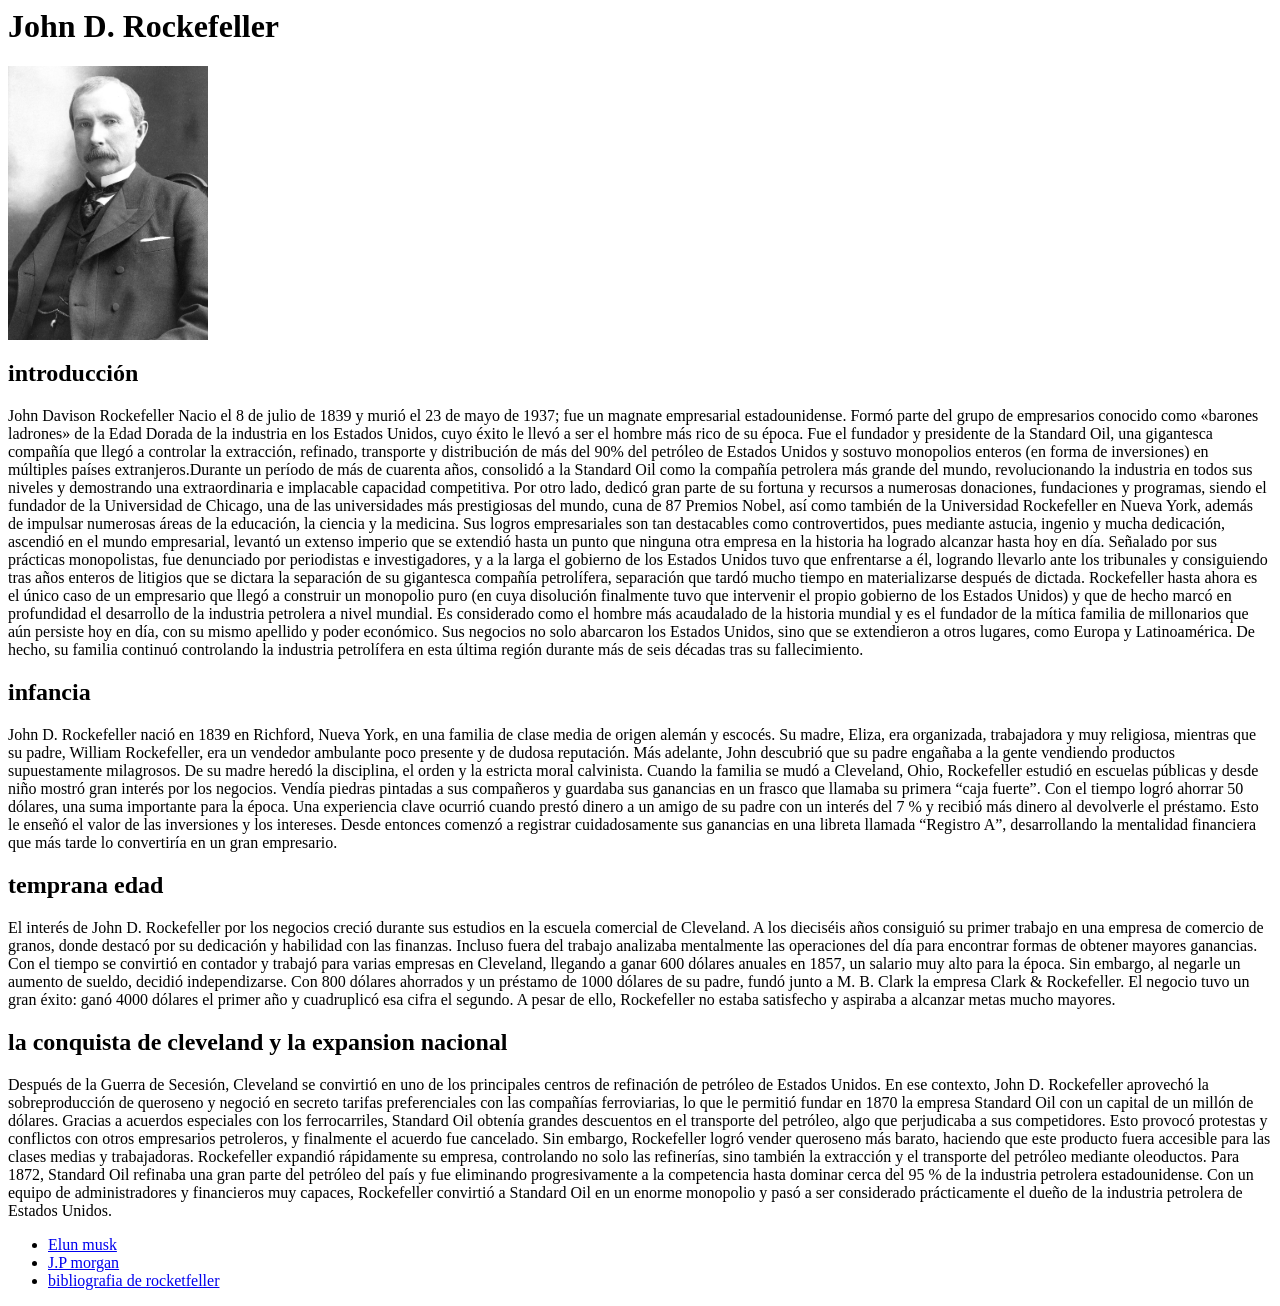
==== index.html @ 6f2e46f5 "segundo commit rocketfeller" ====
<html>
    <head>
        <title> empresarios que hicieron historia: </title>
    </head>
    <body>
      <h1> John D. Rockefeller </h1>
      <img src="img/rockefeller.jpg" alt="fotografía de john D. rockefeller" width ="200">
        <h2> introducción </h2>
        <p> John Davison Rockefeller Nacio el 8 de julio de 1839 y murió el 23 de mayo de 1937; fue un magnate empresarial estadounidense. Formó parte del grupo de empresarios conocido como «barones ladrones» de la Edad Dorada de la industria en los Estados Unidos, cuyo éxito le llevó a ser el hombre más rico de su época.

Fue el fundador y presidente de la Standard Oil, una gigantesca compañía que llegó a controlar la extracción, refinado, transporte y distribución de más del 90% del petróleo de Estados Unidos y sostuvo monopolios enteros (en forma de inversiones) en múltiples países extranjeros.Durante un período de más de cuarenta años, consolidó a la Standard Oil como la compañía petrolera más grande del mundo, revolucionando la industria en todos sus niveles y demostrando una extraordinaria e implacable capacidad competitiva. Por otro lado, dedicó gran parte de su fortuna y recursos a numerosas donaciones, fundaciones y programas, siendo el fundador de la Universidad de Chicago, una de las universidades más prestigiosas del mundo, cuna de 87 Premios Nobel, así como también de la Universidad Rockefeller en Nueva York, además de impulsar numerosas áreas de la educación, la ciencia y la medicina.

Sus logros empresariales son tan destacables como controvertidos, pues mediante astucia, ingenio y mucha dedicación, ascendió en el mundo empresarial, levantó un extenso imperio que se extendió hasta un punto que ninguna otra empresa en la historia ha logrado alcanzar hasta hoy en día. Señalado por sus prácticas monopolistas, fue denunciado por periodistas e investigadores, y a la larga el gobierno de los Estados Unidos tuvo que enfrentarse a él, logrando llevarlo ante los tribunales y consiguiendo tras años enteros de litigios que se dictara la separación de su gigantesca compañía petrolífera, separación que tardó mucho tiempo en materializarse después de dictada.

Rockefeller hasta ahora es el único caso de un empresario que llegó a construir un monopolio puro (en cuya disolución finalmente tuvo que intervenir el propio gobierno de los Estados Unidos) y que de hecho marcó en profundidad el desarrollo de la industria petrolera a nivel mundial.

Es considerado como el hombre más acaudalado de la historia mundial y es el fundador de la mítica familia de millonarios que aún persiste hoy en día, con su mismo apellido y poder económico. Sus negocios no solo abarcaron los Estados Unidos, sino que se extendieron a otros lugares, como Europa y Latinoamérica. De hecho, su familia continuó controlando la industria petrolífera en esta última región durante más de seis décadas tras su fallecimiento.</p>
  <h2> infancia </h2>
  <p> John D. Rockefeller nació en 1839 en Richford, Nueva York, en una familia de clase media de origen alemán y escocés. Su madre, Eliza, era organizada, trabajadora y muy religiosa, mientras que su padre, William Rockefeller, era un vendedor ambulante poco presente y de dudosa reputación. Más adelante, John descubrió que su padre engañaba a la gente vendiendo productos supuestamente milagrosos.

De su madre heredó la disciplina, el orden y la estricta moral calvinista. Cuando la familia se mudó a Cleveland, Ohio, Rockefeller estudió en escuelas públicas y desde niño mostró gran interés por los negocios. Vendía piedras pintadas a sus compañeros y guardaba sus ganancias en un frasco que llamaba su primera “caja fuerte”.

Con el tiempo logró ahorrar 50 dólares, una suma importante para la época. Una experiencia clave ocurrió cuando prestó dinero a un amigo de su padre con un interés del 7 % y recibió más dinero al devolverle el préstamo. Esto le enseñó el valor de las inversiones y los intereses. Desde entonces comenzó a registrar cuidadosamente sus ganancias en una libreta llamada “Registro A”, desarrollando la mentalidad financiera que más tarde lo convertiría en un gran empresario.</p>
  <h2> temprana edad </h2>
  <p> El interés de John D. Rockefeller por los negocios creció durante sus estudios en la escuela comercial de Cleveland. A los dieciséis años consiguió su primer trabajo en una empresa de comercio de granos, donde destacó por su dedicación y habilidad con las finanzas. Incluso fuera del trabajo analizaba mentalmente las operaciones del día para encontrar formas de obtener mayores ganancias.

Con el tiempo se convirtió en contador y trabajó para varias empresas en Cleveland, llegando a ganar 600 dólares anuales en 1857, un salario muy alto para la época. Sin embargo, al negarle un aumento de sueldo, decidió independizarse. Con 800 dólares ahorrados y un préstamo de 1000 dólares de su padre, fundó junto a M. B. Clark la empresa Clark & Rockefeller.

El negocio tuvo un gran éxito: ganó 4000 dólares el primer año y cuadruplicó esa cifra el segundo. A pesar de ello, Rockefeller no estaba satisfecho y aspiraba a alcanzar metas mucho mayores.</p>
<h2>la conquista de cleveland y la expansion nacional</h2>
<p>Después de la Guerra de Secesión, Cleveland se convirtió en uno de los principales centros de refinación de petróleo de Estados Unidos. En ese contexto, John D. Rockefeller aprovechó la sobreproducción de queroseno y negoció en secreto tarifas preferenciales con las compañías ferroviarias, lo que le permitió fundar en 1870 la empresa Standard Oil con un capital de un millón de dólares.

Gracias a acuerdos especiales con los ferrocarriles, Standard Oil obtenía grandes descuentos en el transporte del petróleo, algo que perjudicaba a sus competidores. Esto provocó protestas y conflictos con otros empresarios petroleros, y finalmente el acuerdo fue cancelado. Sin embargo, Rockefeller logró vender queroseno más barato, haciendo que este producto fuera accesible para las clases medias y trabajadoras.

Rockefeller expandió rápidamente su empresa, controlando no solo las refinerías, sino también la extracción y el transporte del petróleo mediante oleoductos. Para 1872, Standard Oil refinaba una gran parte del petróleo del país y fue eliminando progresivamente a la competencia hasta dominar cerca del 95 % de la industria petrolera estadounidense.

Con un equipo de administradores y financieros muy capaces, Rockefeller convirtió a Standard Oil en un enorme monopolio y pasó a ser considerado prácticamente el dueño de la industria petrolera de Estados Unidos.</p>
<ul>
    <li>
        <a href="tema2.html"> Elun musk</a>
    </li>
    <li>
        <a href="tema3.html"> J.P morgan</a>
    </li>
    <li>
        <a href="https://es.wikipedia.org/wiki/John_D._Rockefeller"> bibliografia de rocketfeller</a>
    </li>
</ul>
</body>
</html>
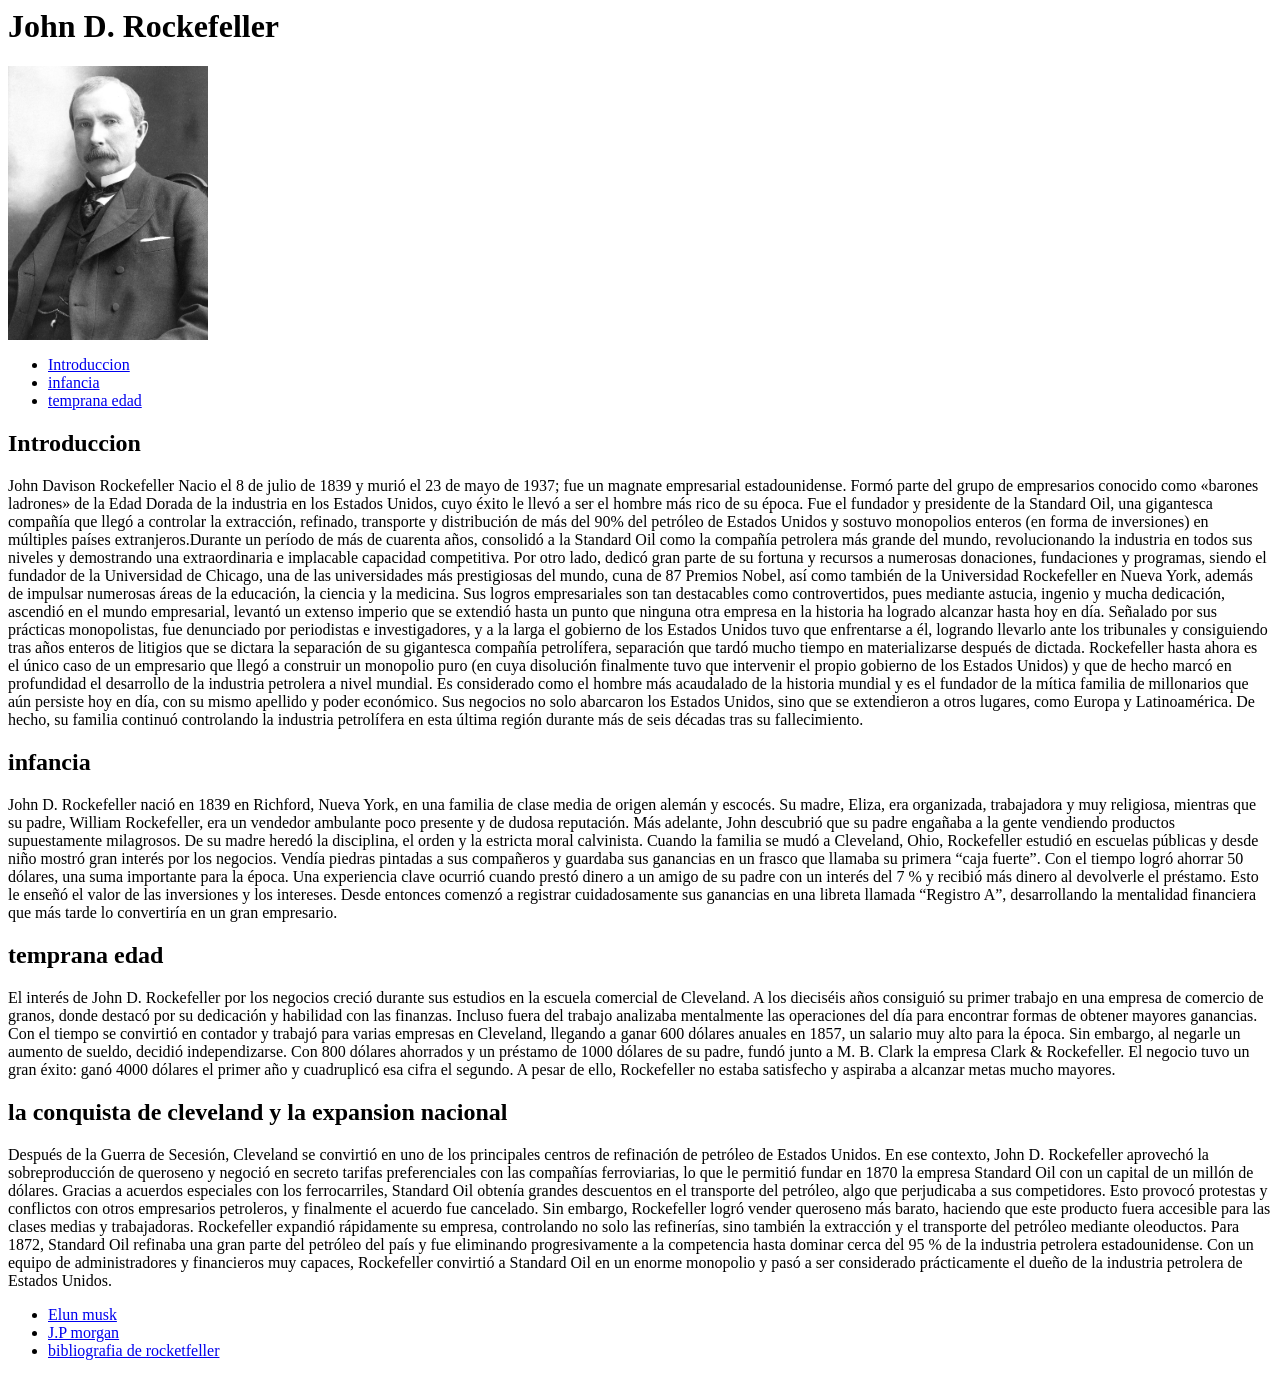
==== commit fc533394: "agregue indice" ====
--- a/index.html
+++ b/index.html
@@ -5,7 +5,12 @@
     <body>
       <h1> John D. Rockefeller </h1>
       <img src="img/rockefeller.jpg" alt="fotografía de john D. rockefeller" width ="200">
-        <h2> introducción </h2>
+      <ul>
+        <li><a href ="#introduccion">Introduccion</a></li>
+        <li><a href ="#infancia">infancia</a></li>
+        <li><a href ="#temprana edad">temprana edad</a></li>
+      </ul>
+        <h2 id="introduccion">Introduccion</h2>
         <p> John Davison Rockefeller Nacio el 8 de julio de 1839 y murió el 23 de mayo de 1937; fue un magnate empresarial estadounidense. Formó parte del grupo de empresarios conocido como «barones ladrones» de la Edad Dorada de la industria en los Estados Unidos, cuyo éxito le llevó a ser el hombre más rico de su época.
 
 Fue el fundador y presidente de la Standard Oil, una gigantesca compañía que llegó a controlar la extracción, refinado, transporte y distribución de más del 90% del petróleo de Estados Unidos y sostuvo monopolios enteros (en forma de inversiones) en múltiples países extranjeros.Durante un período de más de cuarenta años, consolidó a la Standard Oil como la compañía petrolera más grande del mundo, revolucionando la industria en todos sus niveles y demostrando una extraordinaria e implacable capacidad competitiva. Por otro lado, dedicó gran parte de su fortuna y recursos a numerosas donaciones, fundaciones y programas, siendo el fundador de la Universidad de Chicago, una de las universidades más prestigiosas del mundo, cuna de 87 Premios Nobel, así como también de la Universidad Rockefeller en Nueva York, además de impulsar numerosas áreas de la educación, la ciencia y la medicina.
@@ -15,13 +20,13 @@
 Rockefeller hasta ahora es el único caso de un empresario que llegó a construir un monopolio puro (en cuya disolución finalmente tuvo que intervenir el propio gobierno de los Estados Unidos) y que de hecho marcó en profundidad el desarrollo de la industria petrolera a nivel mundial.
 
 Es considerado como el hombre más acaudalado de la historia mundial y es el fundador de la mítica familia de millonarios que aún persiste hoy en día, con su mismo apellido y poder económico. Sus negocios no solo abarcaron los Estados Unidos, sino que se extendieron a otros lugares, como Europa y Latinoamérica. De hecho, su familia continuó controlando la industria petrolífera en esta última región durante más de seis décadas tras su fallecimiento.</p>
-  <h2> infancia </h2>
+  <h2 id="infancia">infancia</h2>
   <p> John D. Rockefeller nació en 1839 en Richford, Nueva York, en una familia de clase media de origen alemán y escocés. Su madre, Eliza, era organizada, trabajadora y muy religiosa, mientras que su padre, William Rockefeller, era un vendedor ambulante poco presente y de dudosa reputación. Más adelante, John descubrió que su padre engañaba a la gente vendiendo productos supuestamente milagrosos.
 
 De su madre heredó la disciplina, el orden y la estricta moral calvinista. Cuando la familia se mudó a Cleveland, Ohio, Rockefeller estudió en escuelas públicas y desde niño mostró gran interés por los negocios. Vendía piedras pintadas a sus compañeros y guardaba sus ganancias en un frasco que llamaba su primera “caja fuerte”.
 
 Con el tiempo logró ahorrar 50 dólares, una suma importante para la época. Una experiencia clave ocurrió cuando prestó dinero a un amigo de su padre con un interés del 7 % y recibió más dinero al devolverle el préstamo. Esto le enseñó el valor de las inversiones y los intereses. Desde entonces comenzó a registrar cuidadosamente sus ganancias en una libreta llamada “Registro A”, desarrollando la mentalidad financiera que más tarde lo convertiría en un gran empresario.</p>
-  <h2> temprana edad </h2>
+  <h2 id="temprana edad">temprana edad</h2>
   <p> El interés de John D. Rockefeller por los negocios creció durante sus estudios en la escuela comercial de Cleveland. A los dieciséis años consiguió su primer trabajo en una empresa de comercio de granos, donde destacó por su dedicación y habilidad con las finanzas. Incluso fuera del trabajo analizaba mentalmente las operaciones del día para encontrar formas de obtener mayores ganancias.
 
 Con el tiempo se convirtió en contador y trabajó para varias empresas en Cleveland, llegando a ganar 600 dólares anuales en 1857, un salario muy alto para la época. Sin embargo, al negarle un aumento de sueldo, decidió independizarse. Con 800 dólares ahorrados y un préstamo de 1000 dólares de su padre, fundó junto a M. B. Clark la empresa Clark & Rockefeller.
